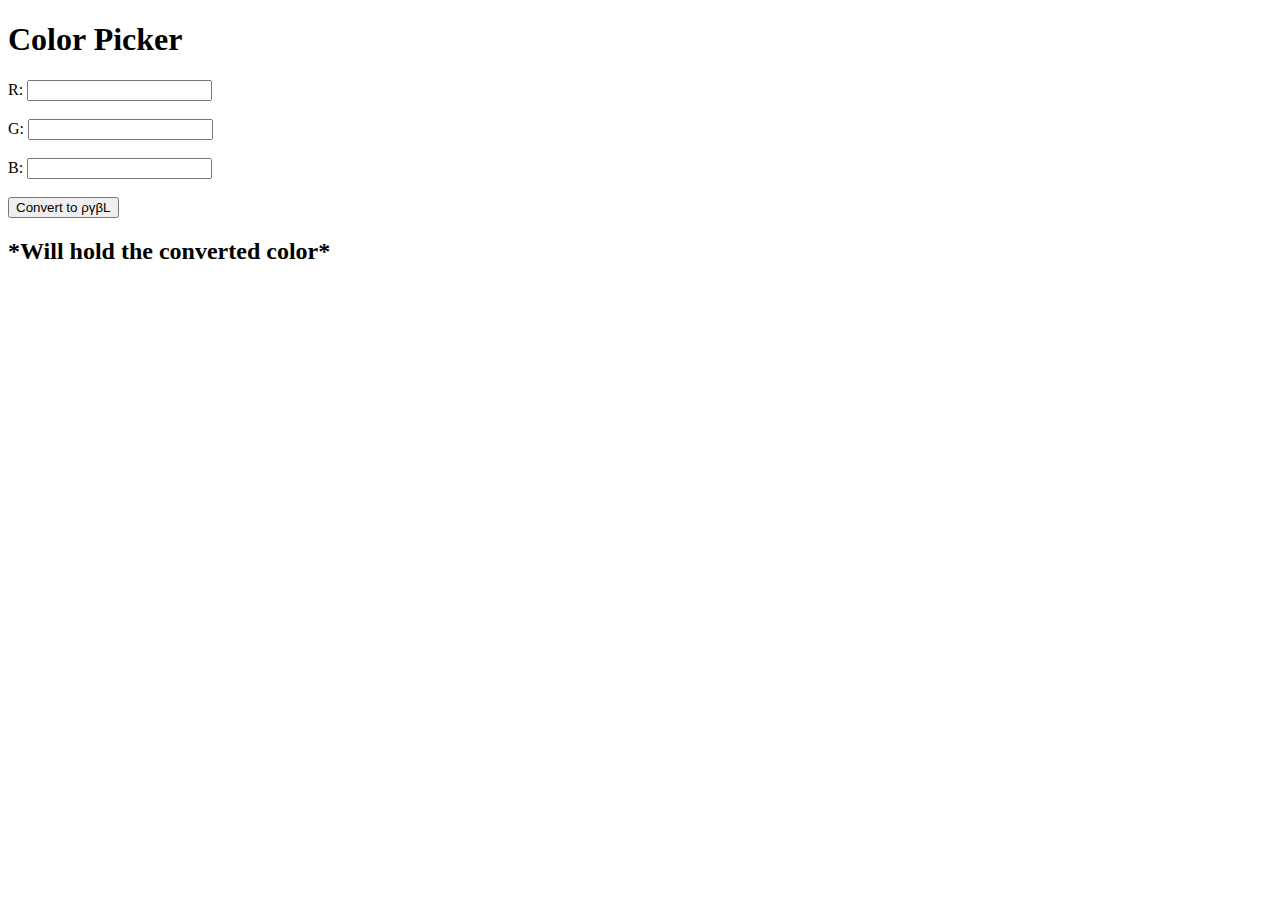
==== colorPicker.html @ ce60bf74 "Created new colorPicker.html file" ====
<!DOCTYPE html>
<html lang="en">
<head>
  <meta charset="UTF-8">
  <title>Color Picker</title>
</head>
<body>
  <header>
    <h1>Color Picker</h1>
  </header>
  <main>
    <form action="">
      <label for="redRGB">R:</label>
      <input type="text" id="redRGB" name="redRGB"><br><br>
      <label for="greenRGB">G:</label>
      <input type="text" id="greenRGB" name="greenRGB"><br><br>
      <label for="blueRGB">B:</label>
      <input type="text" id="blueRGB" name="blueRGB"><br><br>
      <input type="submit" value="Convert to &rho;&gamma;&beta;L">
    </form>

    <h2 id="newPYBL">*Will hold the converted color*</h2>

  </main>
</body>
</html>
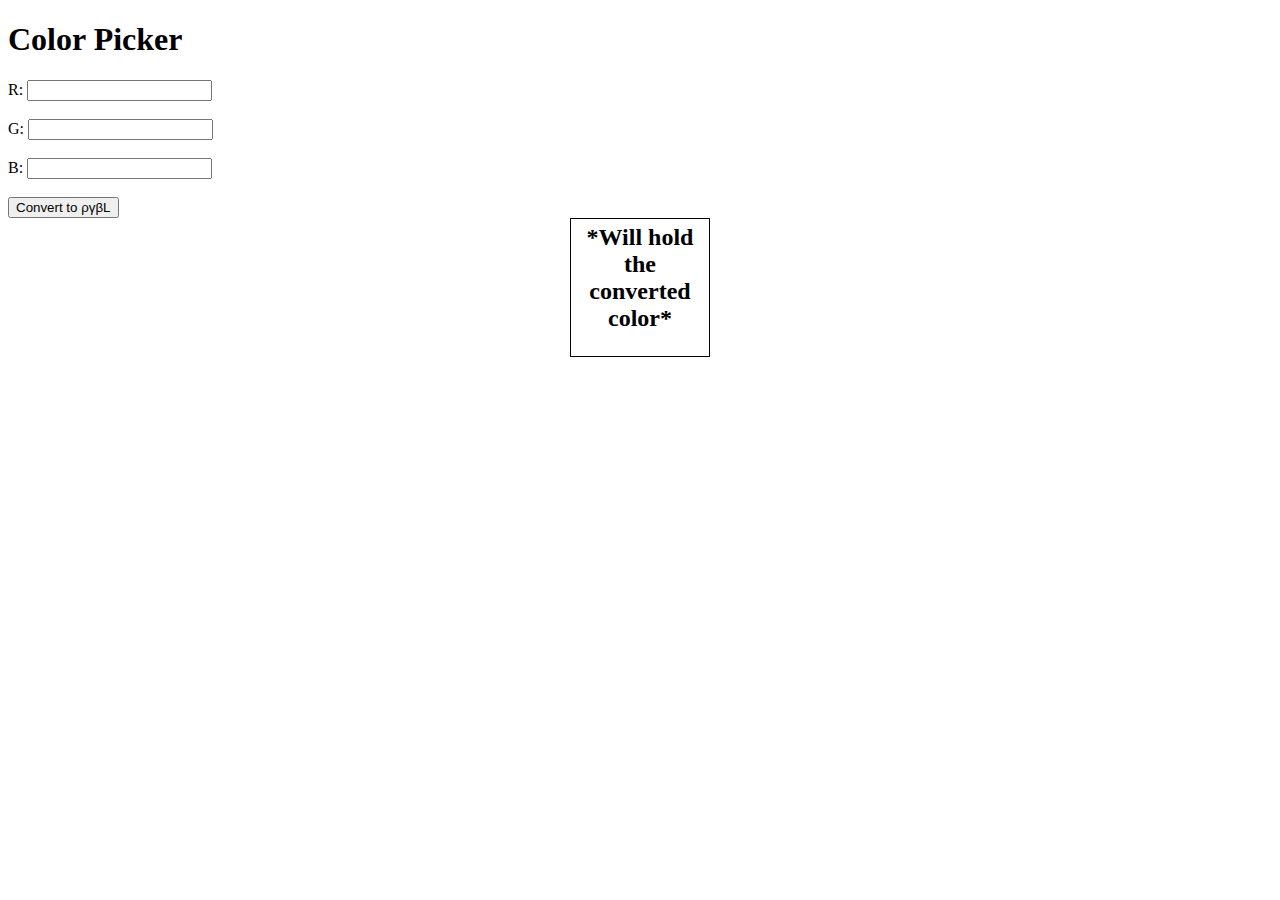
==== commit 6709a61a: "[finishes #18116282] Implemented conversion to pybl through js" ====
--- a/colorPicker.html
+++ b/colorPicker.html
@@ -3,13 +3,14 @@
 <head>
   <meta charset="UTF-8">
   <title>Color Picker</title>
+  <link rel="stylesheet" type="text/css" href="styles/style.css">
 </head>
 <body>
   <header>
     <h1>Color Picker</h1>
   </header>
   <main>
-    <form action="">
+    <form action="" method="get" class="rgbConverter">
       <label for="redRGB">R:</label>
       <input type="text" id="redRGB" name="redRGB"><br><br>
       <label for="greenRGB">G:</label>
@@ -20,7 +21,8 @@
     </form>
 
     <h2 id="newPYBL">*Will hold the converted color*</h2>
+  </main>
 
-  </main>
+  <script src="scripts/colorPicker.js"></script>
 </body>
 </html>--- a/styles/style.css
+++ b/styles/style.css
@@ -0,0 +1,9 @@
+#newPYBL {
+  width: 8rem;
+  height: 8rem;
+  border: 1px solid black;
+  margin: 0 auto;
+  text-align: center;
+  text-shadow: 2px 1px white;
+  padding: .3rem;
+}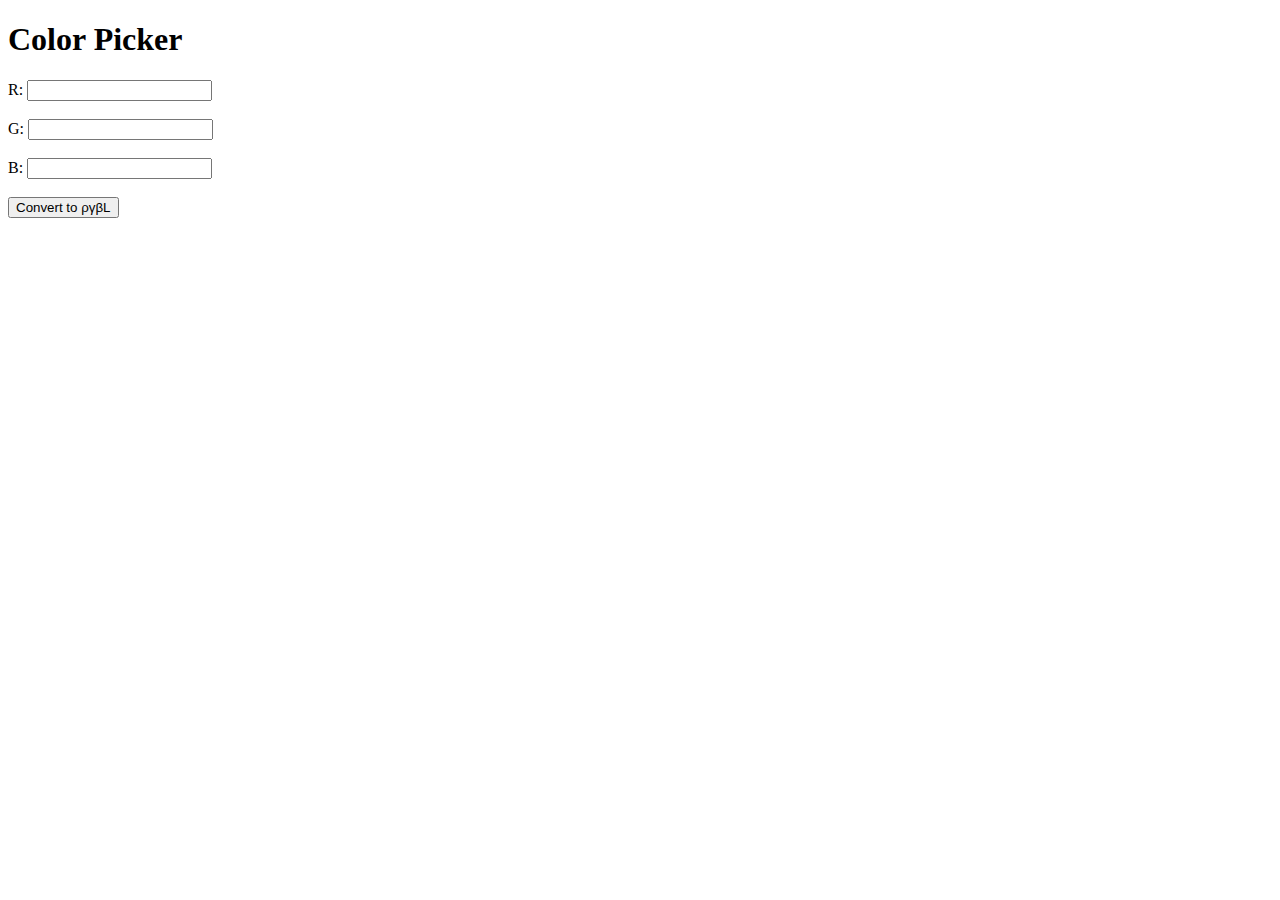
==== commit a4f965d8: "Removed color box from visibility until button is pressed" ====
--- a/colorPicker.html
+++ b/colorPicker.html
@@ -20,7 +20,7 @@
       <input type="submit" value="Convert to &rho;&gamma;&beta;L">
     </form>
 
-    <h2 id="newPYBL">*Will hold the converted color*</h2>
+    <h2 id="newPYBL"></h2>
   </main>
 
   <script src="scripts/colorPicker.js"></script>
--- a/styles/style.css
+++ b/styles/style.css
@@ -4,6 +4,6 @@
   border: 1px solid black;
   margin: 0 auto;
   text-align: center;
-  text-shadow: 2px 1px white;
   padding: .3rem;
+  display: none;
 }